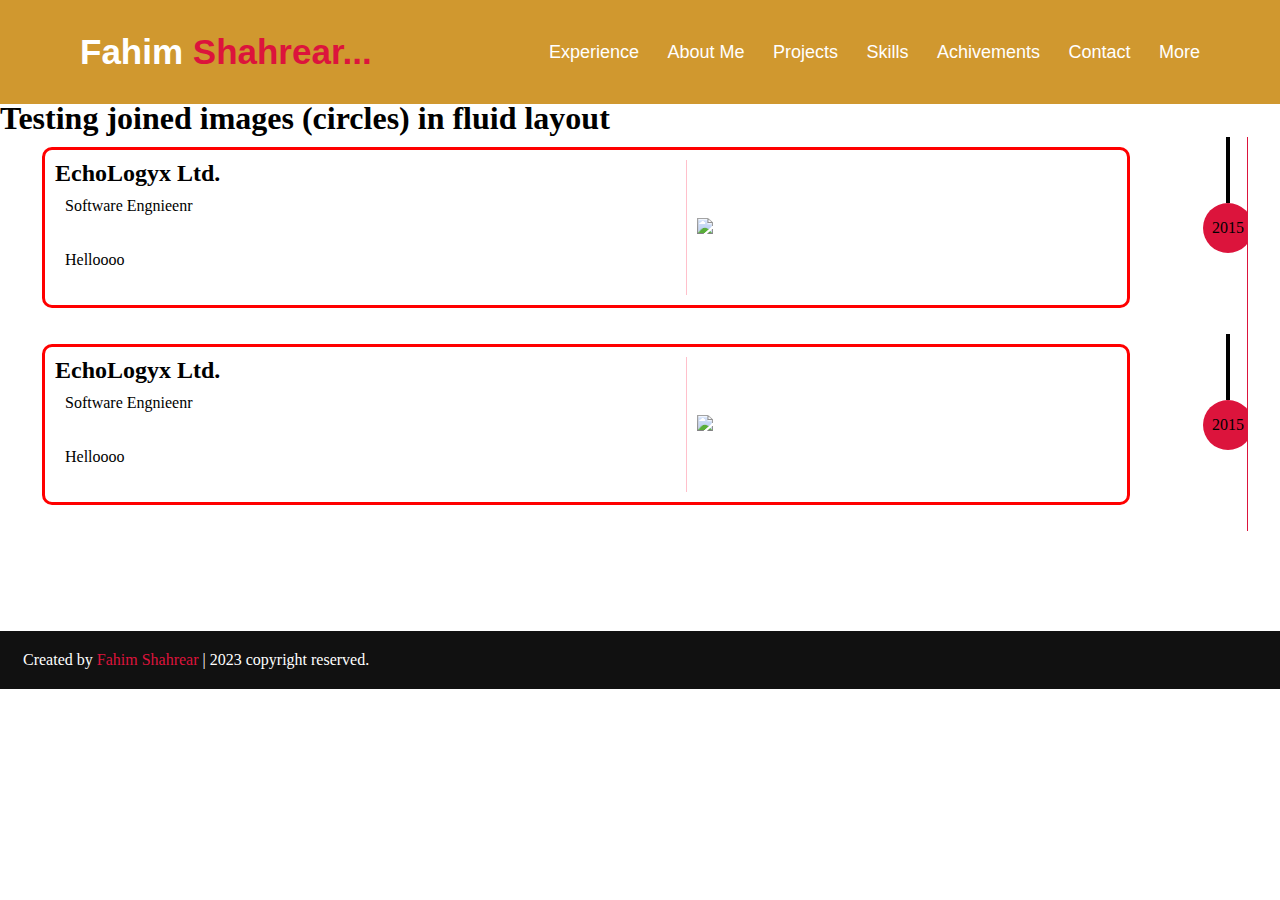
==== blog_experience.html @ a5048639 "experience page updated" ====
<!DOCTYPE html>
<html lang="en">
  <head>
    <meta charset="UTF-8" />
    <meta http-equiv="X-UA-Compatible" content="IE=edge" />
    <meta name="viewport" content="width=device-width, initial-scale=1.0" />
    <title>Personal Portfolio</title>
    <script
      src="https://kit.fontawesome.com/6bcd753c4d.js"
      crossorigin="anonymous"
    ></script>
    <script src="https://code.jquery.com/jquery-3.6.0.min.js"></script>
    <script src="https://cdnjs.cloudflare.com/ajax/libs/typed.js/2.0.12/typed.min.js"></script>
    <script src="https://cdnjs.cloudflare.com/ajax/libs/waypoints/4.0.1/jquery.waypoints.min.js"></script>
    <script src="https://cdnjs.cloudflare.com/ajax/libs/OwlCarousel2/2.3.4/owl.carousel.min.js"></script>
    <link
      rel="stylesheet"
      href="https://cdnjs.cloudflare.com/ajax/libs/OwlCarousel2/2.3.4/assets/owl.carousel.min.css"
    />
    <link rel="stylesheet" href="./style.css" />
    <link rel="icon" href="./images/p.p1.jpg" />
  </head>
  <body>
    <nav class="navbar">
      <div class="max_width">
        <div class="logo">
          <a href="./index.html">Fahim <span>Shahrear...</span></a>
        </div>
        <ul class="menu">
          <!-- <li><a href="#home" class="menu_btn">Home</a></li> -->
          <li><a href="./blog_experience.html" class="menu_btn">Experience</a></li>
          <li><a href="#about" class="menu_btn">About Me</a></li>
          <li><a href="#services" class="menu_btn">Projects</a></li>
          <li><a href="./page_skills.html" class="menu_btn">Skills</a></li>
          <li><a href="#teams" class="menu_btn">Achivements</a></li>
          <li><a href="#contact" class="menu_btn">Contact</a></li>
          <li class="more_btn_container"><a href="" class="menu_btn">More</a> 
              <div class="submenu">
                  <a href="#">Blogs</a>
                  <a href="./page_photography.html">Photography</a>
                  <a href="#">Helpful Snippents!</a>
              </div>
          </li>
        </ul>
        <div class="menu_btn">
          <i class="fas fa-bars"></i>
        </div>
      </div>
    </nav>
    <!-------------Main SECTION BEGIN------------------------>

    <section>
      <h1>Testing joined images (circles) in fluid layout</h1>
      <!-------------Main Item------------------------>
      <div class="line">
        <div class="expPage_mainWrapper">
          <div class="expPage_circleWrapper">
            <span class="circle first"> 2015 </span>
          </div>
          <div class="expPage_itemWrapper">
            <div class="expPage_detailsWrapper">
                <div class="expPage_itemTitleWrapper">
                    <h2 class="expPage_itemTitle">EchoLogyx Ltd.</h2>
                    <a href="https://echologyx.com/"><img src="https://echologyx.com/wp-content/uploads/2022/03/EchoLogyx_logo_RGB-white-1-6.png" alt=""></a>
                </div>
                <p class="expPage_itemDegntion">Software Engnieenr</p>
              <p>Helloooo</p>
            </div>
            <div class="expPage_imageWrapper">
              <img
                src="https://www.sololearn.com/certificates/course/en/25709311/1024/landscape/png"
              />
            </div>
          </div>
        </div>
      </div>

            <!-------------Main Item------------------------>
            <div class="line">
                <div class="expPage_mainWrapper">
                  <div class="expPage_circleWrapper">
                    <span class="circle first"> 2015 </span>
                  </div>
                  <div class="expPage_itemWrapper">
                    <div class="expPage_detailsWrapper">
                        <div class="expPage_itemTitleWrapper">
                            <h2 class="expPage_itemTitle">EchoLogyx Ltd.</h2>
                            <a href="https://echologyx.com/"><img src="https://echologyx.com/wp-content/uploads/2022/03/EchoLogyx_logo_RGB-white-1-6.png" alt=""></a>
                        </div>
                        <p class="expPage_itemDegntion">Software Engnieenr</p>
                      <p>Helloooo</p>
                    </div>
                    <div class="expPage_imageWrapper">
                      <img
                        src="https://echologyx.com/wp-content/uploads/2023/02/321303254_1258392584718101_4633490006585673321_n-1.jpg"
                      />
                    </div>
                  </div>
                </div>
              </div>

    </section>

    <footer>
      <span
        >Created by <a href="#">Fahim Shahrear</a> |
        <span class="far fa-copyright">2023 copyright reserved.</span></span
      >
    </footer>
    <script src="script.js"></script>
  </body>
</html>
---- style.css ----
*
 {
    margin: 0;
    padding: 0;
    box-sizing: border-box;
    text-decoration: none;
}

html
{
    scroll-behavior: smooth;
}

.max_width
{
    max-width: 1300px;
    padding: 0 5rem;
    margin: auto;
}

/*=================NAVBAR STYLING=======================*/
.navbar
{
    position: fixed;
    width: 100%;
    z-index: 999;
    padding: 2rem 0;
    /*background: crimson;*/
    font-family: 'Ubuntu', Arial, 'Times New Roman', Times, serif;
    transition: all 0.3s ease;
    background-color: #d0982f;
}

.navbar.nav-homepage
{
    background-color: transparent;
}

.navbar.sticky
{
    padding: 1rem 0;
    background-color: crimson;
}

.navbar .max_width
{
    display: flex;
    align-items: center;
    justify-content: space-between;
}

.navbar .logo a
{
    color: white;
    font-size: 2.188rem;
    font-weight: 600;
}

.navbar .logo a span
{
    color: crimson;
    transition: all 0.2s ease;
}

.navbar.sticky .logo a span
{
    color: white;
}

.navbar .menu li
{
    list-style: none;
    display: inline-block;
}

.navbar .menu li a
{
    display: block;
    color: white;
    font-size: 18px;
    font-weight: 500;
    margin-left: 1.5rem;
    transition: color 0.3s ease;
}

.navbar .menu li a:hover
{
    color: crimson;
}

.navbar.sticky .menu li a:hover
{
    color: white;
}


/*================= SubMenu STYLING=======================*/
.submenu {
    display: none;
    position: absolute;
    background-color: #ffaaaa;
    border: 1px solid #ccc;
    border-radius: 5px;
    padding: 10px;
}

.submenu a {
    display: block;
    color: #333;
    text-decoration: none;
    margin: 5px 0;
}

.submenu a:hover {
    color: #555;
}

/* Show the submenu when the button is hovered */
.more_btn_container:hover .submenu {
    display: block;
}


/*=================MENU BUTTON STYLING=======================*/
.menu_btn
{
    color: white;
    font-size: 23px; 
    cursor: pointer;
    display: none;
}

.scroll_up_btn
{
    position: fixed;
    height: 45px;
    width: 42px;
    background: crimson;
    right: 30px;
    bottom: 10px;
    text-align: center;
    line-height: 45px;
    color: white;
    z-index: 9999;
    font-size: 30px;
    border-radius: 7px;
    cursor: pointer;
    opacity: 0;
    pointer-events: none;
    transition: all 0.3s ease;
}

.scroll_up_btn.show
{
    bottom: 30px;
    opacity: 1;
    pointer-events: auto;  
}

/*=================HOME SECTION STYLING=======================*/
/* .home
{
    display: flex;
    background: url(./images/myimage1.jpg) center no-repeat;
    height: 100vh;
    color: blue;
    min-height: 31rem;
    background-size: cover;
    background-attachment: fixed;
    font-family: 'Ubuntu', Arial, 'Times New Roman', Times, serif;
    filter: blur();
} */

.home{
    color: blue;
    font-family: 'Ubuntu', Arial, 'Times New Roman', Times, serif;
    background: #d0982f;
}

.home::after{
    content: "";
    height: 72vh;
    width: 100%;
    background-image: url(./images/myimage1.jpg);
    background-position: center;
    background-repeat: no-repeat;
    background-size: cover;
    display: flex;
    background-attachment: fixed;
    filter: blur(20px);
  -webkit-filter: blur(20px);
  transition: all 700ms;
}

.home:hover::after {
    filter: blur(0px);
    -webkit-filter: blur(0px);
  }

.home:hover .home_content .text_1,
  .home:hover .home_content .text_2,
  .home:hover .home_content .text_3 {
    filter: blur(5px);
    -webkit-filter: blur(5px);
    opacity: 0.5;
  }

.home .max_width .home_content
{
    margin: auto 0 auto 2.5rem;
    position: absolute;
    z-index: 2;
    margin-top: 12rem;
}

.home .home_content .text_1
{
    font-size: 27px;
}
.home .home_content .text_2
{
    font-size: 75px;
    font-weight: 600;
    margin-left: -3px;
}

.home .home_content .text_3
{
    font-size: 40px;
    margin: 5px 0;
}

.home .home_content .text_3 span
{
    color: crimson;
    font-weight: 500;
}

.home .home_content a
{
    display: inline-block;
    background: crimson;
    color: white;
    font-size: 1.5rem;
    padding: 0.75rem 2.25rem;
    margin-top: 20px;
    border-radius: 6px;
    border: 2px solid crimson;
    transition: all 0.3s ease;
}

.home .home_content a:hover
{
    color: crimson;
    background: none;
}

/*=================SIMILAR THINGS STYLING=======================*/
.about, .services, .skills, .teams, .contact, .footer
{
    font-family: 'Ubuntu', Arial, 'Times New Roman', Times, serif;
}

.about .about_content, 
.services .services_content,
.skills .skills_content,
.contact .contact_content  
{
    display: flex;
    flex-wrap: wrap;
    align-items: center;
    justify-content: space-between;
}

section
{
    padding: 100px 0;
}

section .title
{
    position: relative;
    text-align: center;
    font-size: 40px;
    font-weight: 500;
    margin-bottom: 60px;
    padding-bottom: 20px;
    font-family: 'Ubuntu', Arial, 'Times New Roman', Times, serif;
}

section .title::before
{
    content: "";
    position: absolute;
    bottom: 0px;
    left: 50%;
    width: 170px;
    height: 3px;
    background: black;
    transform: translateX(-50%);
}

section .title::after
{
    position: absolute;
    bottom: -12px;
    left: 50%;
    font-size: 20px;
    color: crimson;
    padding: 5px;
    background: white;
    transform: translateX(-50%);
}

/*=================ABOUT SECTION STYLING=======================*/
.about .title::after
{
    content: "who i am";
}

.about .about_content .left
{
    width: 45%;
}

.about .about_content .left img
{
    height: 400px;
    width: 400px;
    object-fit: cover;
    border-radius: 7px;
}

.about .about_content .right
{
    width: 55%;
}

.about .about_content .right .text
{
    font-size: 25px;
    font-weight: 600;
    margin-bottom: 10px;
}

.about .about_content .right .text span
{
    color: crimson;
}

.about .about_content .right
{
    text-align: justify;
}

.about .about_content .right p a
{
    display: inline-block;
    background: crimson;
    color: white;
    font-size: 20px;
    font-weight: 600;
    padding: 10px 30px;
    margin-top: 20px;
    border-radius: 7px;
    border: 2px solid crimson;
    transition: all 0.3s ease;
}

.about .about_content .right a:hover
{
    color: crimson;
    background: none;
}

/*=================SERVICES SECTION STYLING=======================*/
.services, .teams
{
    color: white;
    background: #111;
}

.services .title::before,
.teams .title::before
{
    background: white;
}
.services .title::after,
.teams .title::after
{
    background: #111;
    content: "what i provide";
}

.services .services_content .card
{
    width: calc(33% - 20px);
    background: #222;
    text-align: center;
    border-radius: 7px;
    padding: 20px 25px;
    cursor: pointer;
    transition: all 0.3s ease;
}

.services .services_content .card:hover
{
    background: crimson;
}

.services .services_content .card .box
{
    transition: all 0.3s ease;
}

.services .services_content .card:hover .box
{
    transform: scale(1.05);
}

.services .services_content .card i
{
    font-size: 50px;
    color: crimson;
    transition: color 0.3s ease;
}

.services .services_content .card:hover i
{
    color: white;
}

.services .services_content .card .text
{
    font-size: 25px;
    font-weight: 500;
    margin: 10px 0 7px 0;
}

/*=================SKILLS SECTION STYLING=======================*/
.skills .title::after
{
    content: "what i know";
}

.skills .skills_content .coloumn
{
    width: calc(50% - 30px);
}

.skills .skills_content .left .text
{
    font-size: 20px;
    font-weight: 600;
    margin-bottom: 10px;
}

.skills .skills_content .left p
{
    text-align: justify;
}

.skills .skills_content .left a
{
    display: inline-block;
    background: crimson;
    color: white;
    font-size: 18px;
    font-weight: 600;
    padding: 8px 16px;
    margin-top: 20px;
    border-radius: 7px;
    border: 2px solid crimson;
    transition: all 0.3s ease;
}

.skills .skills_content .left a:hover
{
    color: crimson;
    background: none;
}

.skills .skills_content .right .bars
{
    margin-bottom: 15px;

}

.skills .skills_content .right .info
{
    display: flex;
    margin-bottom: 5px;
    align-items: center;
    justify-content: space-between;
}

.skills .skills_content .right span
{
    font-weight: 600;
    font-size: 20px;
}

.skills .skills_content .right .line
{
    height: 5px;
    width: 100%;
    background: lightgray;
    position: relative;
}

.skills .skills_content .right .line::before
{
    content: "";
    position: absolute;
    height: 100%;
    width: 80%;
    left: 0;
    top: 0;
    background: crimson;
}

.skills .skills_content .right .html::before
{
    width: 80%;
}
.skills .skills_content .right .css::before
{
    width: 70%;
}
.skills .skills_content .right .js::before
{
    width: 80%;
}
.skills .skills_content .right .java::before
{
    width: 50%;
}
.skills .skills_content .right .mysql::before
{
    width: 60%;
}

/*=================TEAMS SECTION STYLING=======================*/
.teams .title::after
{
    content: "people with me";
}

.teams .carousel .card
{
    background: #222;
    border-radius: 6px;
    padding: 25px 35px;
    text-align: center;
    transition: all 0.3s ease;
}

.teams .carousel .card:hover
{
    background: crimson;
}

.teams .carousel .card .box
{
    display: flex;
    flex-direction: column;
    align-items: center;
    justify-content: center;
    transition: all 0.3s ease;
}

.teams .carousel .card:hover .box
{
    transform: scale(1.05);
}

.teams .carousel .card .text
{
    font-size: 25px;
    font-weight: 500;
    margin: 10px 0 7px 0;
}

.teams .carousel .card img
{
    height: 150px;
    width: 150px;
    object-fit: cover;
    border-radius: 50%;
    border: 5px solid crimson;
    transition: all 0.3s ease;
}

.teams .carousel .card:hover img
{
    border-color: white;
}

.owl-dots
{
    text-align: center;
    margin-top: 20px;
}

.owl-dot
{
    height: 13px;
    width: 13px;
    margin: 0 5px;
    outline: none!important;
    border-radius: 50%;
    border: 2px solid crimson!important;
    transition: all 0.3s ease;
}

.owl-dot.active
{
    width: 35px;
    border-radius: 14px;
}

.owl-dot.active,
.owl-dot:hover
{
    background: crimson!important;
}

/*=================CONTACT SECTION STYLING=======================*/
.contact .title::after
{
    content: "get in touch";
}

.contact .contact_content .coloumn
{
    width: calc(50% - 30px);
}

.contact .contact_content .text
{
    font-size: 20px;
    font-weight: 600;
    margin-bottom: 10px;
}

.contact .contact_content .left p
{
    text-align: justify;
}

.contact .contact_content .left .icons
{
    margin: 10px 0;
}

.contact .contact_content .row
{
    display: flex;
    height: 65px;
    align-items: center;
}

.contact .contact_content .row .info
{
    margin-left: 30px;
}

.contact .contact_content .row i
{
    font-size: 25px;
    color: crimson;
}

.contact .contact_content .info .head
{
    font-weight: 500;
}

.contact .contact_content .info .subtitle
{
    color: #333;
}

.contact .right form .fields
{
    display: flex;
}
.contact .right form .field,
.contact .right form .fields .field
{
    height: 45px;
    width: 100%;
    margin-bottom: 15px;
}

.contact .right form .textarea
{
    height: 80px;
    width: 100%;
}

.contact .right form .name
{
    margin-right: 10px;
}

.contact .right form .email
{
    margin-left: 10px;
}

.contact .right form .field input,
.contact .right form .textarea textarea
{
    height: 100%;
    width: 100%;
    border: 1px solid lightgray;
    border-radius: 7px;
    outline: none;
    padding: 0 15px;
    font-size: 17px;
    font-family: 'Ubuntu', Arial, 'Times New Roman', Times, serif;
}

.contact .right form .textarea textarea
{
    padding-top: 10px;
    resize: none;
}

.contact .right form .button
{
    height: 47px;
    width: 170px;
}

.contact .right form .button button
{
    width: 100%;
    height: 100%;
    border: 2px solid crimson;
    background: crimson;
    color: white;
    font-size: 20px;
    font-weight: 500;
    border-radius: 7px;
    cursor: pointer;
    transition: all 0.3s ease;
}

.contact .right form .button button:hover
{
    color: crimson;
    background: none;
}

/*================== FOOTER STYLING =======================*/
footer
{
    background: #111;
    padding: 20px 23px;
    color: white;
}

footer span a
{
    color: crimson;
    text-decoration: none;
}

footer span a:hover
{
    text-decoration: underline;
}


/*================= Experience Page =======================*/

/* HTML CSSResult Skip Results Iframe
EDIT ON */
/* apply a natural box layout model to all elements */
/* html {
  box-sizing: border-box;
}
*,
*:before,
*:after {
  box-sizing: inherit;
}
html, body {
  margin:0;
  padding:0
}
body {
  background:#000;
  color:#fff;
} */
.cf:before, .cf:after {
  content: " ";
  display: table;
}
.cf:after { clear: both; }
.cf { *zoom: 1;
}
p {
  margin:0 0 1em;
  padding:10px;
}
.line {
  position:relative;
  width:95%;
  margin:auto;
  overflow:hidden;
}
.line:after {
  content:" ";
  width:1px;
  background: crimson;
  position:absolute;
  z-index:1;
  top:0;
  bottom:0;
  right:0%;
}
.fl { float:left; }
.fr { float:right; }

.block {
  width:90%;
  position:relative;
  padding:0 50px 0 0;
  clear:both
}

.fr { padding:0 0 0 50px; }

.expPage_mainWrapper{
    display: flex;
    flex-direction: row-reverse;
    margin: 0 0 1em;
    padding: 10px 0 10px 10px;
}

.expPage_circleWrapper{
    /* float: right; */
    /* margin-right: -85px; */
    flex: 1;
    display: flex;
    align-items: center;
    justify-content: right;
}
.circle {
    display: inline-block;
  width:50px;
  height:50px;
  border-radius:50%;
  background: crimson;
  /* float:right; */
  margin-right:-5px;
  /* margin-top:1em; */
  position:relative;
  z-index:2;
  display: flex;
    align-items: center;
    justify-content: center;
}
.fr .circle {
  float:left;
  margin-left:-85px
}
.circle.first:before,.circle.last:before{
  content:" ";
  position:absolute;
  width:4px;
  left:50%;
  margin:0 0 0 -2px;
  background:#000;
  bottom:100%;
  height:99em;
  z-index:3;
  background:#000;
}
.circle.last:before{
  bottom:auto;
  top:100%; 
}

.expPage_itemWrapper{
    display: flex;
    align-items: center;
    border: 3px solid red;
    padding: 10px;
    border-radius: 10px;
    gap: 10px;
    flex: 9;
}
.expPage_detailsWrapper{
    flex: 6;
    border-right: 1px solid pink;
}

.expPage_imageWrapper{
    flex: 4;
}

.expPage_imageWrapper > img{
    width: 100%;
}

.expPage_itemTitleWrapper{
    display: flex;
    align-items: center;
    justify-content: space-between;
    padding-right: 10px;
}
.expPage_itemTitleWrapper img{
    max-width: 120px;
}


/*=================RESPONSIVE MEDIA QUERY=======================*/
@media (max-width: 1300px)
{
    .home .max_width
    {
        margin-left: 0px;
    }
}

@media (max-width: 1104px)
{
    .about .about_content .left img
    {
        height: 350px;
        width: 350px;
    }
}
@media (max-width: 991px)
  { 
    .max_w                                                                                                                                                                                                                                                                                                                                                                                                                                                                                                                                                                                                                                                                                                                                                                                                                                                                                                                                                                                                                                                                                                                                                                                                                                                                                                                                                                                                                                                                                                                                                                                                                                                                                                                                          idth
      {
        padding: 0 50px;
    }
}

@media (max-width: 947px)
{
    .menu_btn
    {
        display: block;
        z-index: 999;
    }

    .menu_btn i.active:before
    {
        content: "\f00d";
    }

    .navbar .menu
    {
        position: fixed;
        height: 100vh;
        width: 100%;
        left: -100%;
        top: 0;
        background: black;
        text-align: center;
        padding-top: 80px;
        transition: all 0.3s ease;
    }

    .navbar .menu.active
    {
        left: 0;
    }

    .navbar .menu li
    {
        display: block;
    }

    .navbar .menu li a
    {
        display: inline-block;
        margin: 20px 0;
        font-size: 25px;
    }

    .home .home_content .text_2
    {
        font-size: 70px;
    }
    .home .home_content .text_3
    {
        font-size: 35px;
    }

    .home .home_content a
    {
        font-size: 23px;
        padding: 10px 30px;
    }

    .max_width
    {
        max-width: 800px;
    }

    .about .about_content .coloumn
    {
        width: 10%;
    }

    .about .about_content .left
    {
        display: flex;
        justify-content: center;
        margin: 0 auto 60px;
    }

    .about .about_content .right
    {
        flex: 100%;
    }

    .services .services_content .card
    {
        width: calc(50% - 10px);
        margin-bottom: 20px;
    }
    .skills .skills_content .coloumn,
    .contact .contact_content .coloumn
    {
        width: 100%;
        margin-bottom: 35px;
    }
}
 
@media (max-width: 690px)
{
    .max_width
    {
        padding: 0 23px;
    }
    .home .home_content .text_2
    {
        font-size: 60px;
    }
    .home .home_content .text_3
    {
        font-size: 35px;
    }
    .home .home_content a
    {
        font-size: 20px;
    }
    .services .services_content .card
    {
        width: 100%
    }
}

@media (max-width: 500px)
{
    .home .home_content .text_2
    {
        font-size: 50px;
    }
    .home .home_content .text_3
    {
        font-size: 35px;
    }
    .home .home_content a
    {
        font-size: 20px;
    }
}
/*-----------1.45.40---------*/
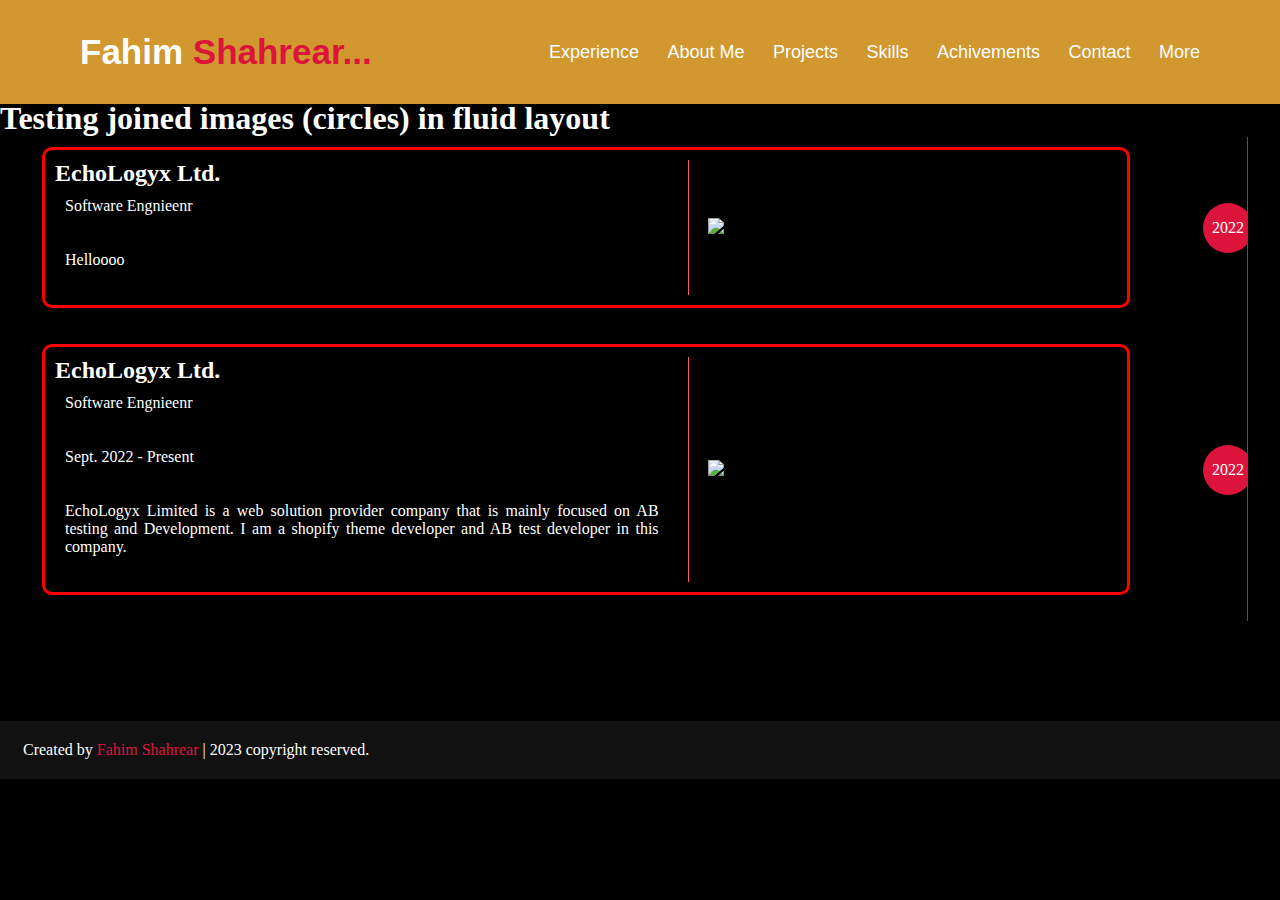
==== commit 1a01725a: "experience page updated 2" ====
--- a/blog_experience.html
+++ b/blog_experience.html
@@ -20,7 +20,7 @@
     <link rel="stylesheet" href="./style.css" />
     <link rel="icon" href="./images/p.p1.jpg" />
   </head>
-  <body>
+  <body style="background-color: #000; color:#fff;">
     <nav class="navbar">
       <div class="max_width">
         <div class="logo">
@@ -55,7 +55,7 @@
       <div class="line">
         <div class="expPage_mainWrapper">
           <div class="expPage_circleWrapper">
-            <span class="circle first"> 2015 </span>
+            <span class="circle"> 2022 </span>
           </div>
           <div class="expPage_itemWrapper">
             <div class="expPage_detailsWrapper">
@@ -79,7 +79,7 @@
             <div class="line">
                 <div class="expPage_mainWrapper">
                   <div class="expPage_circleWrapper">
-                    <span class="circle first"> 2015 </span>
+                    <span class="circle"> 2022 </span>
                   </div>
                   <div class="expPage_itemWrapper">
                     <div class="expPage_detailsWrapper">
@@ -88,7 +88,8 @@
                             <a href="https://echologyx.com/"><img src="https://echologyx.com/wp-content/uploads/2022/03/EchoLogyx_logo_RGB-white-1-6.png" alt=""></a>
                         </div>
                         <p class="expPage_itemDegntion">Software Engnieenr</p>
-                      <p>Helloooo</p>
+                        <p class="expPage_itemWorkSpan">Sept. 2022 - Present</p>
+                      <p class="expPage_itemDescription">EchoLogyx Limited is a web solution provider company that is mainly focused on AB testing and Development. I am a shopify theme developer and AB test developer in this company.</p>
                     </div>
                     <div class="expPage_imageWrapper">
                       <img
--- a/style.css
+++ b/style.css
@@ -891,12 +891,13 @@
     border: 3px solid red;
     padding: 10px;
     border-radius: 10px;
-    gap: 10px;
+    gap: 1.5vw;
     flex: 9;
 }
 .expPage_detailsWrapper{
     flex: 6;
-    border-right: 1px solid pink;
+    border-right: 1px solid rgb(255, 89, 117);
+    padding-right: 1.5vw;
 }
 
 .expPage_imageWrapper{
@@ -915,6 +916,10 @@
 }
 .expPage_itemTitleWrapper img{
     max-width: 120px;
+}
+
+.expPage_itemDescription{
+    text-align: justify;
 }
 
 
